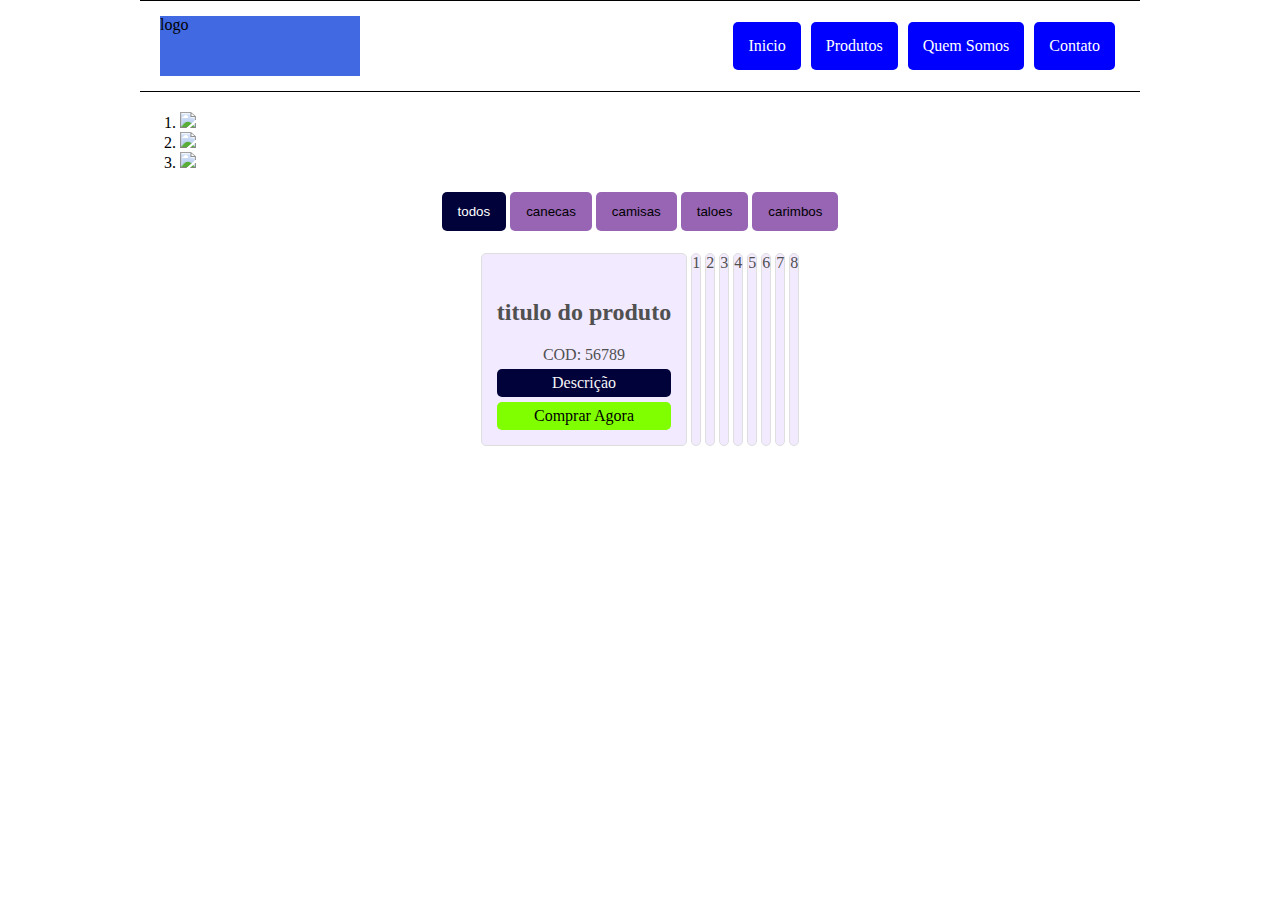
==== index.html @ 55250d7a "novo" ====
<!DOCTYPE html>
<html lang="pt-br">
<head>
  <meta charset="UTF-8">
  <meta http-equiv="X-UA-Compatible" content="IE=edge">
  <meta name="viewport" content="width=device-width, initial-scale=1.0">
  <title>Copygraf - inicio</title>
  <link rel="stylesheet" href="style.css">
  <link rel="stylesheet" href="../copygraf/images/imageslidermaker/ism/css/my-slider.css"/>
  <script src="../copygraf/images/imageslidermaker/ism/js/ism-2.2.min.js"></script>
</head>
<body>
  <header>
    <div class="container">
      <div class="areageraltopo">
        <div class="arealogo">
        logo
        </div>
      <div class="menugeral">
        <ul class="menuitems">
          <a href=""><li>inicio</li></a>
          <a href=""><li>produtos</li></a>
          <a href=""><li>quem somos</li></a>
          <a href=""><li>contato</li></a>
        </ul>
      </div>
      </div>
    </div>
  </header> 
  <section class="slidersection container">
    <div class="ism-slider" data-play_type="loop" data-interval="4000" id="slidercopygraf">
      <ol>
      <li>
        <img src="../copygraf/images/slideg1.png">                
      </li>
      <li>
        <img src="../copygraf/images/slideg2.png">
      </li>
      <li>
        <img src="../copygraf/images/imagemslide.png">                
      </li>
      </ol>
    </div>
  </section>
    <!---------------------------------------- section products------------------------------------------------------->
  <section class="productsgeral">
      <aside class="container">
            <!----------------------------- Control buttons ----------------------------->
        <div id="myBtnContainer">
            <button class="btn active" onclick="filterSelection('all')">todos</button>
            <button class="btn" onclick="filterSelection('canecas')"> canecas</button>
            <button class="btn" onclick="filterSelection('camisas')">camisas</button>
            <button class="btn" onclick="filterSelection('taloes')">taloes</button>
            <button class="btn" onclick="filterSelection('carimbos')">carimbos</button>
        </div>

      <!-- Adicione a classe "show" (display:block) aos elementos filtrados e remova a classe "show" dos elementos que não estão selecionados -->
      <div class="containerproducts">
      <div class="filterDiv camisas"><!-----------------------separação de cards de produtos 1------------------------->
        <div class="areaproducts">
          <div class="imagembox">
              <img src="../copygraf/images/camisetaportfolio.png" alt="" srcset="">
          </div>
          <div class="areadesccard">   
            <h2 class="titleproduct">
              titulo do produto
            </h2>
            <span class="codeproduct">
              COD: 56789
            </span> 
            <div id="open-btn" class="buttonproduct descriction"> <!--botão da descrição do produto anexado ao modal-->
              Descrição
            </div>
            <div id="box">
              <p>Aqui está o texto que aparecerá na caixa de novo de novo Aqui está o texto que aparecerá na caixa de novo de novo</p>
              <p class="closemodal">&times</p>
            </div>

            

            <a href="https://wa.link/knune9" class="buttonproduct buy">Comprar Agora</a><!--botão de compra -->
            
          </div>
          
        </div> <!--fim da area de produtos-->
               
      </div> <!--------------------------fim do card --------------------------------->

      <div class="filterDiv camisas">1</div>
      <div class="filterDiv canecas">2</div>
      <div class="filterDiv carimbos">3</div>
      <div class="filterDiv canecas camisas">4</div>
      <div class="filterDiv carimbos">5</div>
      <div class="filterDiv canecas">6</div>
      <div class="filterDiv taloes">7</div>
      <div class="filterDiv taloes">8</div>
      </div>
    </aside>
  </section>
    <footer>

    </footer>   
     <script src="js.js"></script>   
</body>
</html>
---- style.css ----
body {
    padding: 0;
    margin: 0;
    box-sizing: border-box;
}

/*-------------------       topo  --------------------      */

.container {
    margin: auto;
    max-width: 1000px;
}
.areageraltopo {
    height: 80px;
    padding: 5px 20px;
    display: flex;
    justify-content: space-between;
    align-items: center;
    border-bottom: 1px black solid;
    border-top: 1px black solid;
}
.arealogo {
    background-color: royalblue;
    width: 200px;
    height: 60px;
}
.menuitems {
    display: flex;
    list-style: none;
}
.menuitems li {
    padding: 15px;
    background-color: blue;
    margin: 5px;
    border-radius: 5px;
    color: white;
}
.menuitems a {
    text-decoration: none;
    text-transform: capitalize;
}
/* -------------------------------   section slider -------------*******************/

.slidersection {
    margin-top: 20px;
    margin-bottom: 20px;
}

/* --------------------------- produtos categorias ----------------------------- */
.imagembox {
  display: flex;
  justify-content: center;
  padding: 5px;
  max-height: 200px;
}
.containerproducts {
    display: flex;
    justify-content: center;
    margin-bottom: 50px;
    margin-top: 20px;
    flex-wrap: wrap;
  }
  
  .filterDiv {
    background-color: #f2eaff;
    border-radius: 5px;
    color: #505050;
    max-width: 240px;
    max-height: 400px;
    text-align: center;
    margin: 2px;
    flex-wrap: wrap;
    display: none;
    border: solid 1px rgb(223, 222, 222); /* Hidden by default */
    transition: transform .2s; /* Animation */
  }
  .filterDiv:hover {    
    transform: scale(1.05); /* (150% zoom - Note: if the zoom is too large, it will go outside of the viewport) */
  }
  
  /* The "show" class is added to the filtered elements */
  .show {
    display: block;
  }
  aside.container {
    display: flex;
    flex-direction: column;
    justify-content: center;
    align-items: center;
  }
  
  /* Style the buttons */
  .btn {
    border: none;
    outline: none;
    padding: 12px 16px;
    background-color: #9765b4;
    cursor: pointer;
    border-radius: 5px;
  }
  
  /* Add a light grey background on mouse-over */
  .btn:hover {
    background-color: #6fa4f5;
  }
  
  /* Add a dark background to the active button */
  .btn.active {
    background-color: #01023a;
    color: white;
    bottom: 0;
  }
  /* --------------------------- produtos cards ----------------------------------------- */

  .areadesccard {
    padding: 5px;
    display: flex;
    flex-direction: column;


  }
  .areaproducts {
    padding: 10px;
  }
  .buttonproduct {    
    padding: 5px;
    border-radius: 5px;
    max-width: 100%; 
    cursor: pointer;   
  }
  .descriction {
    background-color: #01023a;
    color: whitesmoke;
    margin-bottom: 5px;
    margin-top: 5px;
  }
  .descriction:hover {
    background-color: #6fa4f5;
  }
  .buy {
    background-color: chartreuse;
    text-decoration: none;
    color: black;
  }
  .buy:hover {
    background-color: yellow;
  }
/* ----------------------- modal -----------------------*/
#box {
  display: none;
  position: fixed;
  top: 50%;
  left: 50%;
  width: 300px;
  padding: 10px;
  background-color: #9765b4;
  color: whitesmoke;
  box-shadow: 7px 5px 10px 0px rgba(0, 0, 0, 0.3);
  z-index: 1;
}
.closemodal {
  position: absolute;
  right: 0;
  top: -36px;
  font-size: 30px;
}


/* ----------------------- fim do modal -----------------------*/
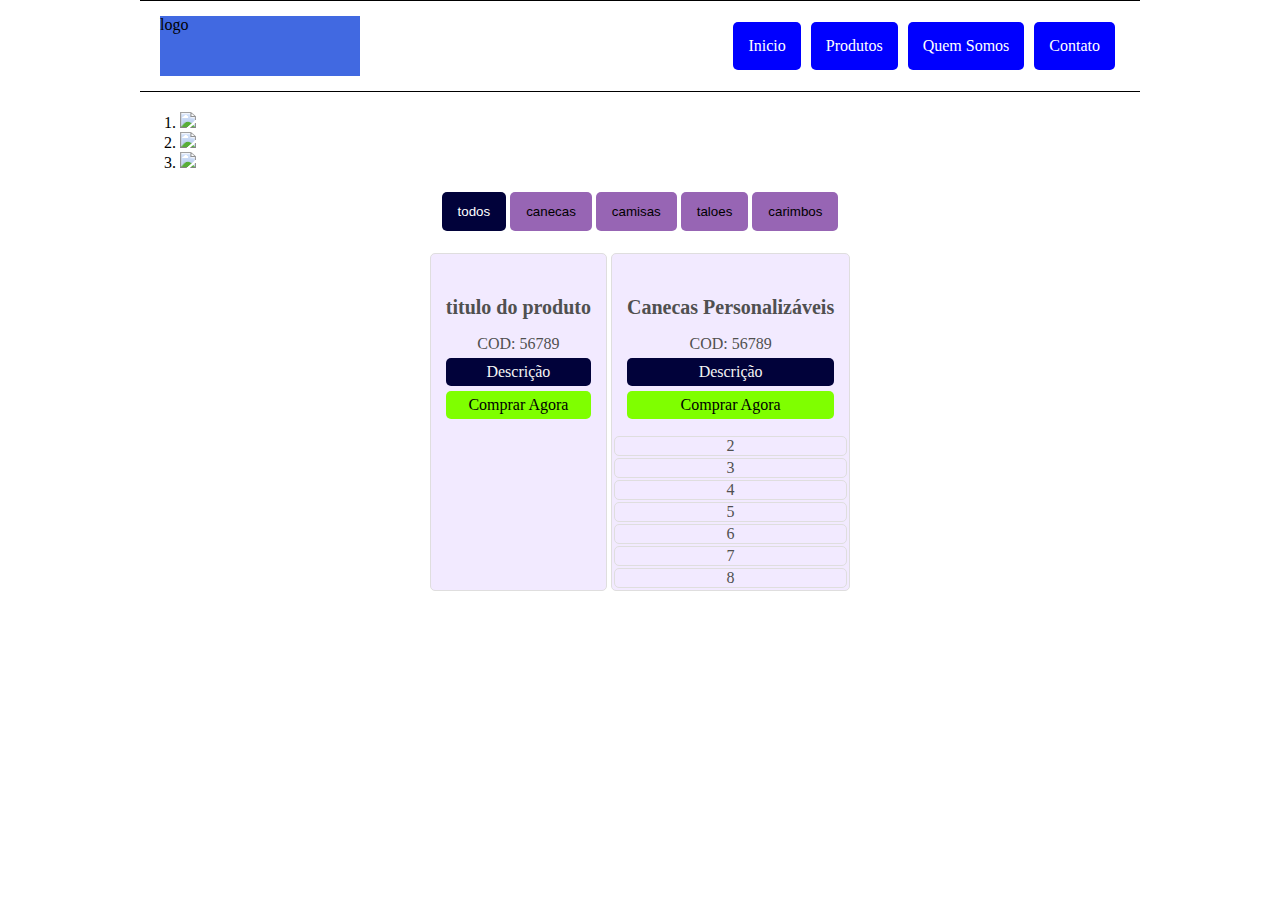
==== commit d1a4476f: "novo" ====
--- a/index.html
+++ b/index.html
@@ -57,7 +57,7 @@
       <!-- Adicione a classe "show" (display:block) aos elementos filtrados e remova a classe "show" dos elementos que não estão selecionados -->
       <div class="containerproducts">
       <div class="filterDiv camisas"><!-----------------------separação de cards de produtos 1------------------------->
-        <div class="areaproducts">
+        <div class="areaproduct">
           <div class="imagembox">
               <img src="../copygraf/images/camisetaportfolio.png" alt="" srcset="">
           </div>
@@ -67,26 +67,66 @@
             </h2>
             <span class="codeproduct">
               COD: 56789
-            </span> 
-            <div id="open-btn" class="buttonproduct descriction"> <!--botão da descrição do produto anexado ao modal-->
+            </span>
+            <div id="myBtn0" class="buttonproduct descriction"> <!--botão da descrição do produto anexado ao modal-->
               Descrição
             </div>
-            <div id="box">
-              <p>Aqui está o texto que aparecerá na caixa de novo de novo Aqui está o texto que aparecerá na caixa de novo de novo</p>
-              <p class="closemodal">&times</p>
-            </div>
-
-            
-
-            <a href="https://wa.link/knune9" class="buttonproduct buy">Comprar Agora</a><!--botão de compra -->
-            
-          </div>
-          
-        </div> <!--fim da area de produtos-->
-               
+            <a href="https://wa.link/knune9" class="buttonproduct buy">Comprar Agora</a><!--botão de compra -->            
+          </div>          
+        </div>
+        <div id="myModal0" class="modal"><!----------------Inicio do modal -------------------------->
+          <div class="modal-content">
+             <div class="modal-header">
+                <span class="closemodal">&times;</span>
+                <h2>Camisas personalizadas</h2>
+             </div>
+             <div class="modal-body">
+                <p>Traduzindo diretamente do inglês, o termo landing page seria “página de aterrissagem”. Elas também são conhecidas como “página de conversão”, pois uma landing page é toda construída objetivando otimizar o número de conversões. Ou seja, a landing page tem um papel estratégico para o negócio, pois ela é criada de maneira mais objetiva, com um menor número de elementos (sejam eles textuais ou gráficos) para direcionar o usuário ao grande objetivo: a conversão.
+                Principais benefícios do uso da landing page
+                Se o foco é a geração de leads, estudos revelam que uma landing page tem uma taxa de conversão muito superior em relação a outras páginas como, por exemplo, a página inicial de um site. Enquanto uma página mais genérica tem, em média, 3% de conversão, uma landing page atinge 15% de taxa de conversão.
+                </p>
+             </div>
+             <div class="modal-footer">
+              <a href="https://wa.link/knune9" class="buttonproduct buy">Comprar Agora</a><!--botão de compra -->
+             </div>               
+          </div>            
+       </div>              
       </div> <!--------------------------fim do card --------------------------------->
 
-      <div class="filterDiv camisas">1</div>
+      <div class="filterDiv camisas"><!-----------------------separação de cards de produtos 2------------------------->
+        <div class="areaproduct">
+          <div class="imagembox">
+              <img src="../copygraf/images/caneca1.png" alt="" srcset="">
+          </div>
+          <div class="areadesccard">   
+            <h2 class="titleproduct">
+              Canecas Personalizáveis
+            </h2>
+            <span class="codeproduct">
+              COD: 56789
+            </span>
+            <div id="myBtn1" class="buttonproduct descriction"> <!--botão da descrição do produto anexado ao modal-->
+              Descrição
+            </div>
+            <a href="https://wa.link/knune9" class="buttonproduct buy">Comprar Agora</a><!--botão de compra -->            
+          </div>
+          <div id="myModal1" class="modal"><!----------------Inicio do modal -------------------------->
+            <div class="modal-content">
+               <div class="modal-header">
+                  <span class="closemodal">&times;</span>
+                  <h2>Canecas personalizadas</h2>
+               </div>
+               <div class="modal-body">
+                  <p>Traduzindo diretamente do inglês, o termo landing page seria “página de aterrissagem”. Elas também são conhecidas como “página de conversão”, pois uma landing page é toda construída objetivando otimizar o número de conversões. Ou seja, a landing page tem um papel estratégico para o negócio, pois ela é criada de maneira mais objetiva, com um menor número de elementos (sejam eles textuais ou gráficos) para direcionar o usuário ao grande objetivo: a conversão.                  
+                  </p>
+               </div>
+               <div class="modal-footer">
+                <a href="https://wa.link/knune9" class="buttonproduct buy">Comprar Agora</a><!--botão de compra -->
+               </div>               
+            </div>            
+         </div>       
+          
+        </div> <!-------------------fim da area de produto------------------>
       <div class="filterDiv canecas">2</div>
       <div class="filterDiv carimbos">3</div>
       <div class="filterDiv canecas camisas">4</div>
--- a/style.css
+++ b/style.css
@@ -72,10 +72,6 @@
     flex-wrap: wrap;
     display: none;
     border: solid 1px rgb(223, 222, 222); /* Hidden by default */
-    transition: transform .2s; /* Animation */
-  }
-  .filterDiv:hover {    
-    transform: scale(1.05); /* (150% zoom - Note: if the zoom is too large, it will go outside of the viewport) */
   }
   
   /* The "show" class is added to the filtered elements */
@@ -119,7 +115,10 @@
 
 
   }
-  .areaproducts {
+  .titleproduct {
+    font-size: 20px;
+  }
+  .areaproduct {
     padding: 10px;
   }
   .buttonproduct {    
@@ -144,26 +143,75 @@
   }
   .buy:hover {
     background-color: yellow;
+    transform: scale(1.05); /* (150% zoom - Note: if the zoom is too large, it will go outside of the viewport) */
+    text-transform: uppercase;
+    transition: transform .10s; /* Animation */
   }
 /* ----------------------- modal -----------------------*/
-#box {
-  display: none;
-  position: fixed;
-  top: 50%;
-  left: 50%;
-  width: 300px;
-  padding: 10px;
-  background-color: #9765b4;
-  color: whitesmoke;
-  box-shadow: 7px 5px 10px 0px rgba(0, 0, 0, 0.3);
-  z-index: 1;
-}
+/* The Modal (background) */
+.modal {
+  display: none; /* Hidden by default */
+  position: fixed; /* Stay in place */
+  z-index: 99; /* Sit on top */
+  left: 0;
+  top: 0;
+  width: 100%; /* Full width */
+  height: 100%; /* Full height */
+  overflow: auto; /* Enable scroll if needed */
+  background-color: rgb(0,0,0); /* Fallback color */
+  background-color: rgba(0,0,0,0.4); /* Black w/ opacity */
+}
+
+
+/* The Close Button */
 .closemodal {
-  position: absolute;
-  right: 0;
-  top: -36px;
-  font-size: 30px;
-}
-
-
+  color: rgb(212, 211, 211);
+  float: right;
+  font-size: 28px;
+  font-weight: bold;
+}
+
+.closemodal:hover,
+.closemodal:focus {
+  color: black;
+  text-decoration: none;
+  cursor: pointer;
+}
+/* Modal Header */
+.modal-header {
+  padding: 2px 16px;
+  background-color: #03173f;
+  color: white;
+}
+
+/* Modal Body */
+.modal-body {
+  padding: 2px 16px;
+}
+
+/* Modal Footer */
+.modal-footer {
+  padding: 10px 16px;
+  background-color: #03173f;
+  color: white;
+}
+
+/* Modal Content */
+.modal-content {
+  position: relative;
+  background-color: #fefefe;
+  margin: auto;
+  padding: 0;
+  border: 1px solid #888;
+  width: 80%;
+  box-shadow: 0 4px 8px 0 rgba(0,0,0,0.2),0 6px 20px 0 rgba(0,0,0,0.19);
+  animation-name: animatetop;
+  animation-duration: 0.4s
+}
+
+/* Add Animation */
+@keyframes animatetop {
+  from {top: -300px; opacity: 0}
+  to {top: 0; opacity: 1}
+}
 /* ----------------------- fim do modal -----------------------*/
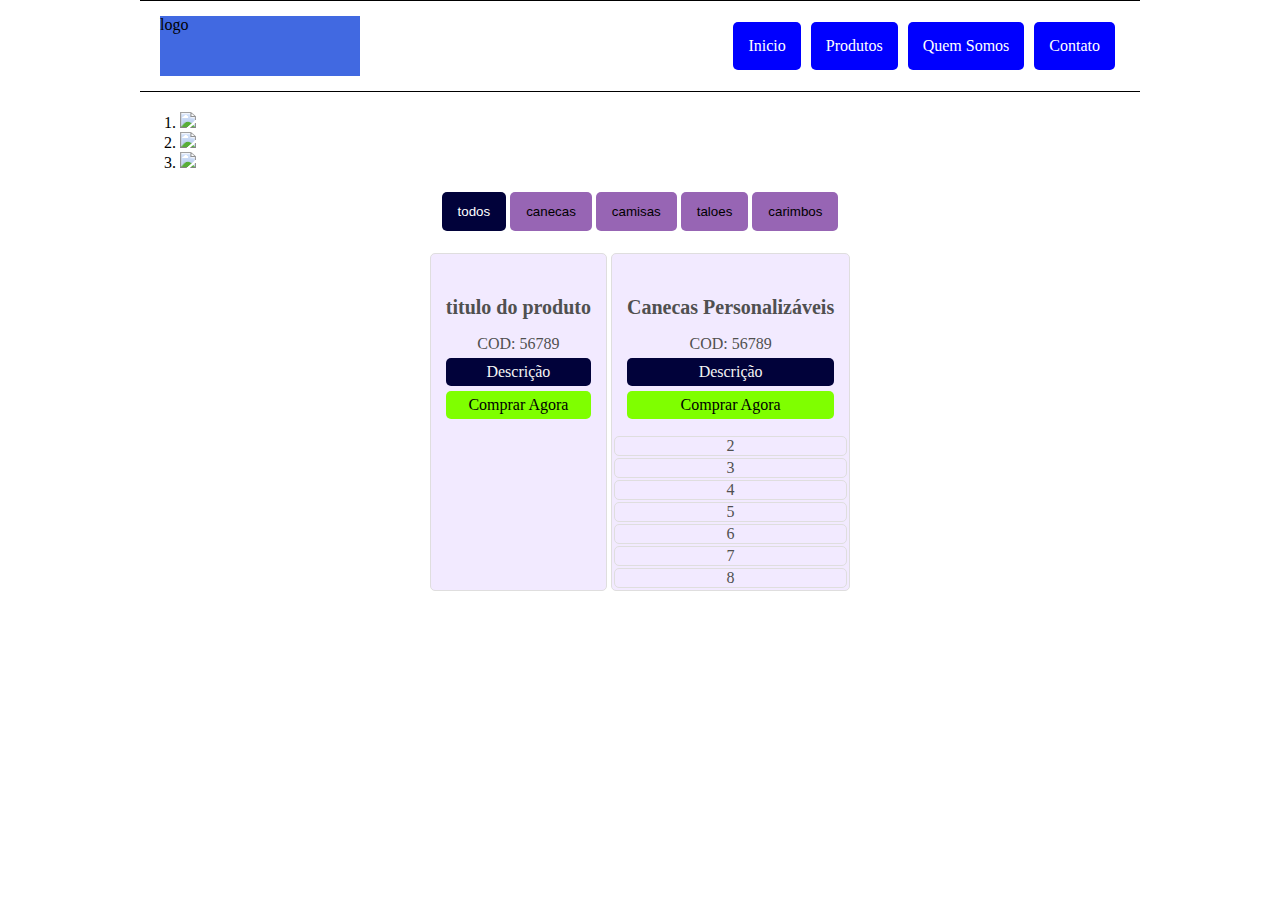
==== commit d37552a0: "novo" ====
--- a/index.html
+++ b/index.html
@@ -7,6 +7,7 @@
   <title>Copygraf - inicio</title>
   <link rel="stylesheet" href="style.css">
   <link rel="stylesheet" href="../copygraf/images/imageslidermaker/ism/css/my-slider.css"/>
+  <link rel="stylesheet" href="stylemedia.css">
   <script src="../copygraf/images/imageslidermaker/ism/js/ism-2.2.min.js"></script>
 </head>
 <body>
@@ -16,8 +17,13 @@
         <div class="arealogo">
         logo
         </div>
-      <div class="menugeral">
+      <div id="menugeral" class="menugeral">        
         <ul class="menuitems">
+          <div class="buttonmenuarea" onclick="abrirmenu()">
+          <div class="menubutton"></div>
+          <div class="menubutton"></div>
+          <div class="menubutton"></div>
+        </div>
           <a href=""><li>inicio</li></a>
           <a href=""><li>produtos</li></a>
           <a href=""><li>quem somos</li></a>
@@ -56,25 +62,7 @@
 
       <!-- Adicione a classe "show" (display:block) aos elementos filtrados e remova a classe "show" dos elementos que não estão selecionados -->
       <div class="containerproducts">
-      <div class="filterDiv camisas"><!-----------------------separação de cards de produtos 1------------------------->
-        <div class="areaproduct">
-          <div class="imagembox">
-              <img src="../copygraf/images/camisetaportfolio.png" alt="" srcset="">
-          </div>
-          <div class="areadesccard">   
-            <h2 class="titleproduct">
-              titulo do produto
-            </h2>
-            <span class="codeproduct">
-              COD: 56789
-            </span>
-            <div id="myBtn0" class="buttonproduct descriction"> <!--botão da descrição do produto anexado ao modal-->
-              Descrição
-            </div>
-            <a href="https://wa.link/knune9" class="buttonproduct buy">Comprar Agora</a><!--botão de compra -->            
-          </div>          
-        </div>
-        <div id="myModal0" class="modal"><!----------------Inicio do modal -------------------------->
+        <div id="myModal0" class="modal"><!----------------Inicio do modal 0-------------------------->
           <div class="modal-content">
              <div class="modal-header">
                 <span class="closemodal">&times;</span>
@@ -90,7 +78,25 @@
               <a href="https://wa.link/knune9" class="buttonproduct buy">Comprar Agora</a><!--botão de compra -->
              </div>               
           </div>            
-       </div>              
+       </div>
+      <div class="filterDiv camisas"><!-----------------------separação de cards de produtos 1------------------------->
+        <div class="areaproduct">
+          <div class="imagembox">
+              <img src="../copygraf/images/camisetaportfolio.png" alt="" srcset="">
+          </div>          
+          <div class="areadesccard">   
+            <h2 class="titleproduct">
+              titulo do produto
+            </h2>
+            <span class="codeproduct">
+              COD: 56789
+            </span>
+            <div id="myBtn0" class="buttonproduct descriction"> <!--botão da descrição do produto anexado ao modal-->
+              Descrição
+            </div>            
+            <a href="https://wa.link/knune9" class="buttonproduct buy">Comprar Agora</a><!--botão de compra -->            
+          </div>          
+        </div>             
       </div> <!--------------------------fim do card --------------------------------->
 
       <div class="filterDiv camisas"><!-----------------------separação de cards de produtos 2------------------------->
@@ -135,7 +141,7 @@
       <div class="filterDiv taloes">7</div>
       <div class="filterDiv taloes">8</div>
       </div>
-    </aside>
+    </aside> 
   </section>
     <footer>
 
--- a/style.css
+++ b/style.css
@@ -24,9 +24,12 @@
     width: 200px;
     height: 60px;
 }
+.menuopen {
+    display: flex;
+    list-style: none;
+}
 .menuitems {
-    display: flex;
-    list-style: none;
+  display: flex;
 }
 .menuitems li {
     padding: 15px;
@@ -34,11 +37,17 @@
     margin: 5px;
     border-radius: 5px;
     color: white;
+    transition: all 1s ease;
+    list-style: none;
+}
+.menuitems li:hover {
+  background-color: green;
 }
 .menuitems a {
     text-decoration: none;
     text-transform: capitalize;
 }
+
 /* -------------------------------   section slider -------------*******************/
 
 .slidersection {
--- a/stylemedia.css
+++ b/stylemedia.css
@@ -0,0 +1,52 @@
+@media (max-width: 770px) {
+  .menugeral {
+    display: flex;
+    width: 0px;
+    height: 100%;
+    background-color: gray;
+    position: absolute;
+    top: 0;
+    right: 0  ;
+    z-index: 99;
+    justify-content: flex-end;
+    transition: all ease 1s;
+  }
+  .menuopen {
+    width: 150px;
+  }
+  .menuitems {
+    flex-direction: column;
+    position: inherit;
+    width: 100%;
+    height: 100%;
+    overflow: hidden;
+  }
+  .menuitems li {    
+    border-radius: 0px;
+    position: inherit;
+    margin-bottom: 10px;
+  }  
+  .buttonmenuarea {
+    display: flex;
+    flex-direction: column;
+    justify-content: center;
+    align-items: center;
+    width: 50px;
+    height: 50px;
+    position: relative;
+    left: -50px;
+    top: 5px;
+    z-index: 100;
+  }
+  .menubutton {
+    width: 40px;
+    height: 5px;
+    background-color: blue;
+    margin-bottom: 5px;
+    border-radius: 2px;
+  }
+  #slidercopygraf {
+      width: 100vw;
+  }
+}
+
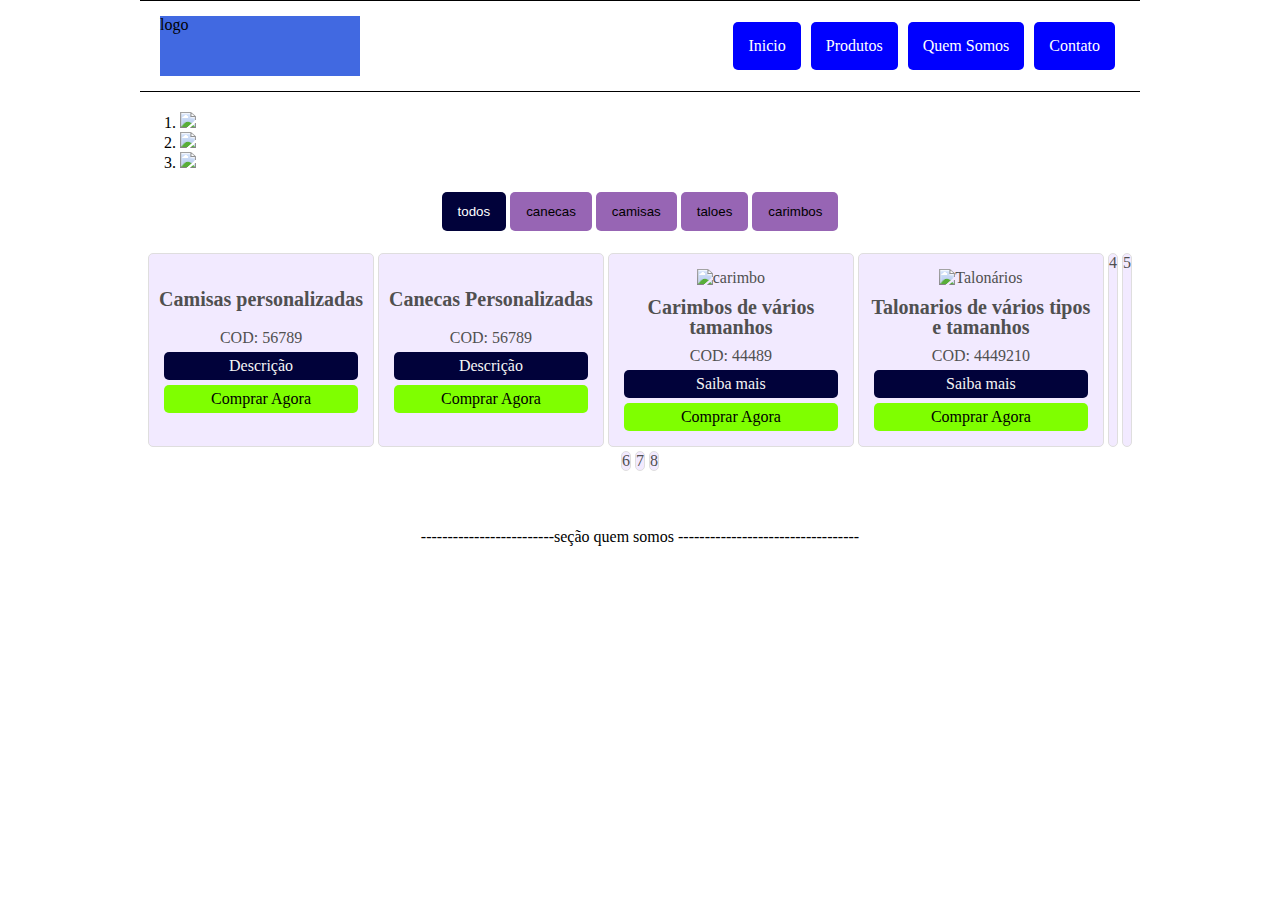
==== commit 406557f7: "nova atualização" ====
--- a/index.html
+++ b/index.html
@@ -50,7 +50,7 @@
   </section>
     <!---------------------------------------- section products------------------------------------------------------->
   <section class="productsgeral">
-      <aside class="container">
+    <aside class="container">
             <!----------------------------- Control buttons ----------------------------->
         <div id="myBtnContainer">
             <button class="btn active" onclick="filterSelection('all')">todos</button>
@@ -64,10 +64,10 @@
       <div class="containerproducts">
         <div id="myModal0" class="modal"><!----------------Inicio do modal 0-------------------------->
           <div class="modal-content">
-             <div class="modal-header">
-                <span class="closemodal">&times;</span>
-                <h2>Camisas personalizadas</h2>
-             </div>
+            <div class="modal-header">
+              <span class="closemodal">&times;</span>
+              <h2>Camisas personalizadas</h2>
+            </div>
              <div class="modal-body">
                 <p>Traduzindo diretamente do inglês, o termo landing page seria “página de aterrissagem”. Elas também são conhecidas como “página de conversão”, pois uma landing page é toda construída objetivando otimizar o número de conversões. Ou seja, a landing page tem um papel estratégico para o negócio, pois ela é criada de maneira mais objetiva, com um menor número de elementos (sejam eles textuais ou gráficos) para direcionar o usuário ao grande objetivo: a conversão.
                 Principais benefícios do uso da landing page
@@ -76,72 +76,162 @@
              </div>
              <div class="modal-footer">
               <a href="https://wa.link/knune9" class="buttonproduct buy">Comprar Agora</a><!--botão de compra -->
-             </div>               
+            </div>                
           </div>            
-       </div>
-      <div class="filterDiv camisas"><!-----------------------separação de cards de produtos 1------------------------->
-        <div class="areaproduct">
-          <div class="imagembox">
-              <img src="../copygraf/images/camisetaportfolio.png" alt="" srcset="">
-          </div>          
-          <div class="areadesccard">   
-            <h2 class="titleproduct">
-              titulo do produto
-            </h2>
-            <span class="codeproduct">
-              COD: 56789
-            </span>
-            <div id="myBtn0" class="buttonproduct descriction"> <!--botão da descrição do produto anexado ao modal-->
-              Descrição
-            </div>            
-            <a href="https://wa.link/knune9" class="buttonproduct buy">Comprar Agora</a><!--botão de compra -->            
-          </div>          
-        </div>             
-      </div> <!--------------------------fim do card --------------------------------->
+        </div>
+        <div class="filterDiv camisas"><!--------------------separação de cards de produtos 0------------------------->
+          <div class="areaproduct">
+            <div class="imagembox">
+                <img src="../copygraf/images/camisetaportfolio.png" alt="" srcset="">
+            </div>
+              <div class="areatitleproduct">
+                <h2>
+                Camisas personalizadas
+                </h2>
+              </div>     
+              <div class="areadesccard">  
+              <span class="codeproduct">
+                COD: 56789
+              </span>
+              <div id="myBtn0" class="buttonproduct descriction"> <!--botão da descrição do produto anexado ao modal-->
+                Descrição
+              </div>            
+              <a href="https://wa.link/knune9" class="buttonproduct buy">Comprar Agora</a><!--botão de compra -->            
+            </div>          
+          </div>             
+        </div> <!--------------------------fim do card --------------------------------->
 
-      <div class="filterDiv camisas"><!-----------------------separação de cards de produtos 2------------------------->
-        <div class="areaproduct">
-          <div class="imagembox">
-              <img src="../copygraf/images/caneca1.png" alt="" srcset="">
+        <div class="filterDiv camisas"><!-----------------separação de cards de produtos 1------------------------->
+          <div class="areaproduct">
+            <div class="imagembox">
+                <img src="../copygraf/images/caneca1.png" alt="" srcset="">
+            </div>
+            <div class="areatitleproduct">
+              <h2>
+              Canecas Personalizadas
+              </h2>
+            </div>     
+            <div class="areadesccard">
+              <span class="codeproduct">
+                COD: 56789
+              </span>
+              <div id="myBtn1" class="buttonproduct descriction"> <!--botão da descrição do produto anexado ao modal-->
+                Descrição
+              </div>
+              <a href="https://wa.link/knune9" class="buttonproduct buy">Comprar Agora</a><!--botão de compra -->            
+            </div>
+            <div id="myModal1" class="modal"><!----------------Inicio do modal -------------------------->
+              <div class="modal-content">
+                <div class="modal-header">
+                    <span class="closemodal">&times;</span>
+                    <h2>Canecas personalizadas</h2>
+                </div>
+                <div class="modal-body">
+                    <p>Traduzindo diretamente do inglês, o termo landing page seria “página de aterrissagem”. Elas também são conhecidas como “página de conversão”, pois uma landing page é toda construída objetivando otimizar o número de conversões. Ou seja, a landing page tem um papel estratégico para o negócio, pois ela é criada de maneira mais objetiva, com um menor número de elementos (sejam eles textuais ou gráficos) para direcionar o usuário ao grande objetivo: a conversão.                  
+                    </p>
+                </div>
+                <div class="modal-footer">
+                  <a href="https://wa.link/knune9" class="buttonproduct buy">Comprar Agora</a><!--botão de compra -->
+                </div>               
+              </div>            
+            </div>
           </div>
-          <div class="areadesccard">   
-            <h2 class="titleproduct">
-              Canecas Personalizáveis
-            </h2>
-            <span class="codeproduct">
-              COD: 56789
-            </span>
-            <div id="myBtn1" class="buttonproduct descriction"> <!--botão da descrição do produto anexado ao modal-->
-              Descrição
-            </div>
-            <a href="https://wa.link/knune9" class="buttonproduct buy">Comprar Agora</a><!--botão de compra -->            
+        </div>
+        <div class="filterDiv canecas"><!-----------------separação de cards de produtos 2------------------------->
+          <div class="areaproduct">
+            <div class="imagembox">
+                <img src="../copygraf/images/carimbo.png" alt="carimbo" srcset="">
+            </div>
+            <div class="areatitleproduct">
+              <h2>
+              Carimbos de vários tamanhos
+              </h2>
+            </div>     
+            <div class="areadesccard">
+              <span class="codeproduct">
+                COD: 44489
+              </span>
+              <div id="myBtn2" class="buttonproduct descriction"> <!--botão da descrição do produto anexado ao modal-->
+                Saiba mais
+              </div>
+              <a href="https://wa.link/knune9" class="buttonproduct buy">Comprar Agora</a><!--botão de compra -->            
+            </div>
+            <div id="myModal2" class="modal"><!----------------Inicio do modal -------------------------->
+              <div class="modal-content">
+                <div class="modal-header">
+                    <span class="closemodal">&times;</span>
+                    <h2>Carimbo automático</h2>
+                </div>
+                <div class="modal-body">
+                    <p>carimbos caixinha automatica muito bons top das galaxyas                  
+                    </p>
+                </div>
+                <div class="modal-footer">
+                  <a href="https://wa.link/knune9" class="buttonproduct buy">Comprar Agora</a><!--botão de compra -->
+                </div>               
+              </div>            
+            </div>
           </div>
-          <div id="myModal1" class="modal"><!----------------Inicio do modal -------------------------->
-            <div class="modal-content">
-               <div class="modal-header">
-                  <span class="closemodal">&times;</span>
-                  <h2>Canecas personalizadas</h2>
-               </div>
-               <div class="modal-body">
-                  <p>Traduzindo diretamente do inglês, o termo landing page seria “página de aterrissagem”. Elas também são conhecidas como “página de conversão”, pois uma landing page é toda construída objetivando otimizar o número de conversões. Ou seja, a landing page tem um papel estratégico para o negócio, pois ela é criada de maneira mais objetiva, com um menor número de elementos (sejam eles textuais ou gráficos) para direcionar o usuário ao grande objetivo: a conversão.                  
-                  </p>
-               </div>
-               <div class="modal-footer">
-                <a href="https://wa.link/knune9" class="buttonproduct buy">Comprar Agora</a><!--botão de compra -->
-               </div>               
-            </div>            
-         </div>       
-          
-        </div> <!-------------------fim da area de produto------------------>
-      <div class="filterDiv canecas">2</div>
-      <div class="filterDiv carimbos">3</div>
-      <div class="filterDiv canecas camisas">4</div>
-      <div class="filterDiv carimbos">5</div>
-      <div class="filterDiv canecas">6</div>
-      <div class="filterDiv taloes">7</div>
-      <div class="filterDiv taloes">8</div>
-      </div>
+        </div>
+        <div class="filterDiv carimbos"><!-----------------separação de cards de produtos 3------------------------->
+          <div class="areaproduct">
+            <div class="imagembox">
+                <img src="../copygraf/images/Talonarios.png" alt="Talonários" srcset="">
+            </div>
+            <div class="areatitleproduct">
+              <h2>
+              Talonarios de vários tipos e tamanhos
+              </h2>
+            </div>     
+            <div class="areadesccard">
+              <span class="codeproduct">
+                COD: 4449210
+              </span>
+              <div id="myBtn3" class="buttonproduct descriction"> <!--botão da descrição do produto anexado ao modal-->
+                Saiba mais
+              </div>
+              <a href="https://wa.link/knune9" class="buttonproduct buy">Comprar Agora</a><!--botão de compra -->            
+            </div>
+            <div id="myModal3" class="modal"><!----------------Inicio do modal -------------------------->
+              <div class="modal-content">
+                <div class="modal-header">
+                    <span class="closemodal">&times;</span>
+                    <h2>Talonarios de todos</h2>
+                </div>
+                <div class="modal-body">
+                    <p>talão de todo jeito                  
+                    </p>
+                </div>
+                <div class="modal-footer">
+                  <a href="https://wa.link/knune9" class="buttonproduct buy">Comprar Agora</a><!--botão de compra -->
+                </div>               
+              </div>            
+            </div>
+          </div>
+        </div>
+        <div class="filterDiv canecas camisas"><!-----------------separação de cards de produtos 4------------------------->
+          4
+        </div>
+        <div class="filterDiv carimbos"><!-----------------separação de cards de produtos 5------------------------->
+          5
+        </div>
+        <div class="filterDiv canecas"><!-----------------separação de cards de produtos 6------------------------->
+          6
+        </div>
+        <div class="filterDiv taloes"><!-----------------separação de cards de produtos 7------------------------->
+          7
+        </div>
+        <div class="filterDiv taloes"><!-----------------separação de cards de produtos 8------------------------->
+          8
+        </div>
+      </div> <!-------------------fim da area de produto------------------>
     </aside> 
+  </section>
+  <section>
+    <div class="buttonproduct">-------------------------seção quem somos ----------------------------------</div>
+  </section>
+  <section class="areageralmaps">
+    <iframe src="https://www.google.com/maps/embed?pb=!1m18!1m12!1m3!1d3964.435897113332!2d-37.097430107306536!3d-6.466333820075346!2m3!1f0!2f0!3f0!3m2!1i1024!2i768!4f13.1!3m3!1m2!1s0x7afedcb03c42905%3A0xc0c83f105f58c57a!2sCopy%20Gr%C3%A1fica!5e0!3m2!1spt-BR!2sbr!4v1682642096387!5m2!1spt-BR!2sbr" max-width="600px" style="border:0;" allowfullscreen="" loading="lazy" referrerpolicy="no-referrer-when-downgrade"></iframe>
   </section>
     <footer>
 
--- a/style.css
+++ b/style.css
@@ -2,6 +2,10 @@
     padding: 0;
     margin: 0;
     box-sizing: border-box;
+}
+h2 {
+  line-height: 20px;
+  font-size: 20px;
 }
 
 /*-------------------       topo  --------------------      */
@@ -74,7 +78,7 @@
     background-color: #f2eaff;
     border-radius: 5px;
     color: #505050;
-    max-width: 240px;
+    max-width: 244px;
     max-height: 400px;
     text-align: center;
     margin: 2px;
@@ -121,8 +125,15 @@
     padding: 5px;
     display: flex;
     flex-direction: column;
-
-
+    position: relative;
+    bottom: 0px;
+  }
+  .areatitleproduct {
+    height: 50px;
+    width: 100%;
+    display: flex;
+    align-items: center;
+    justify-content: center;
   }
   .titleproduct {
     font-size: 20px;
@@ -135,6 +146,7 @@
     border-radius: 5px;
     max-width: 100%; 
     cursor: pointer;   
+    text-align: center;
   }
   .descriction {
     background-color: #01023a;
@@ -224,3 +236,14 @@
   to {top: 0; opacity: 1}
 }
 /* ----------------------- fim do modal -----------------------*/
+
+/*----------------------------- area geral do mapa ---------------------------- */
+.areageralmaps {
+  display: flex;
+  justify-content: center;
+  margin-top: 20px;
+  width: 100%;
+}
+.areageralmaps iframe {
+  min-width: 350px;
+}
--- a/stylemedia.css
+++ b/stylemedia.css
@@ -48,5 +48,16 @@
   #slidercopygraf {
       width: 100vw;
   }
-}
+  /* ------------------------------------------------botoes filtro menu ------------------------ */
+  #myBtnContainer {
+    display: flex;
+    flex-wrap: wrap;
+    max-width: 345px;
+    justify-content: center;
 
+  }
+  .btn {
+    padding: 10px;
+    margin: 2px;
+  }
+}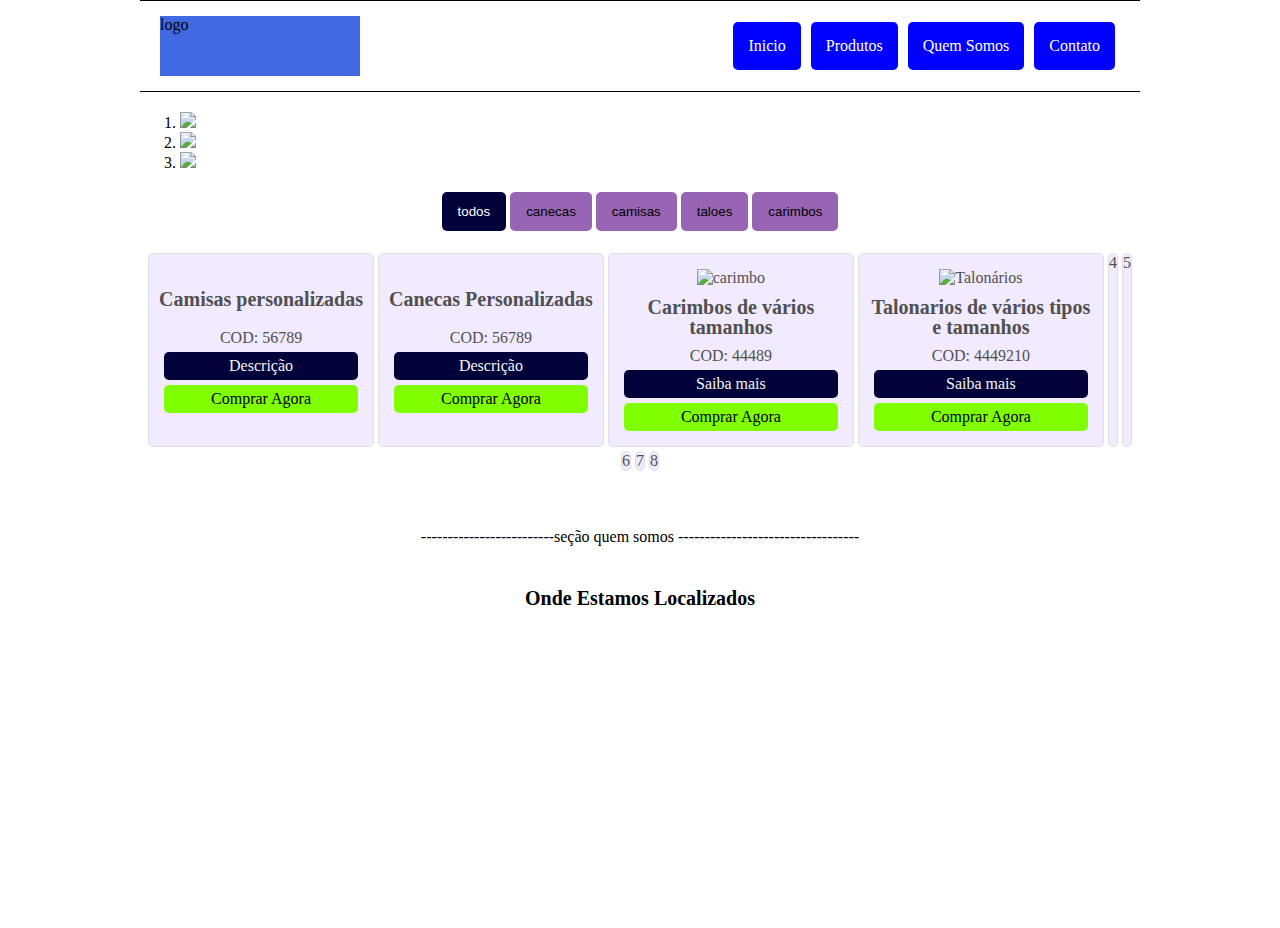
==== commit a5d08966: "nova atualização" ====
--- a/index.html
+++ b/index.html
@@ -231,7 +231,11 @@
     <div class="buttonproduct">-------------------------seção quem somos ----------------------------------</div>
   </section>
   <section class="areageralmaps">
-    <iframe src="https://www.google.com/maps/embed?pb=!1m18!1m12!1m3!1d3964.435897113332!2d-37.097430107306536!3d-6.466333820075346!2m3!1f0!2f0!3f0!3m2!1i1024!2i768!4f13.1!3m3!1m2!1s0x7afedcb03c42905%3A0xc0c83f105f58c57a!2sCopy%20Gr%C3%A1fica!5e0!3m2!1spt-BR!2sbr!4v1682642096387!5m2!1spt-BR!2sbr" max-width="600px" style="border:0;" allowfullscreen="" loading="lazy" referrerpolicy="no-referrer-when-downgrade"></iframe>
+    <div class="locate"><h2>Onde Estamos Localizados</h2></div>
+    <div class="areamap">
+      <iframe src="https://www.google.com/maps/embed?pb=!1m18!1m12!1m3!1d3964.4359391233716!2d-37.1000050259533!3d-6.466328463223594!2m3!1f0!2f0!3f0!3m2!1i1024!2i768!4f13.1!3m3!1m2!1s0x7afedcb03c42905%3A0xc0c83f105f58c57a!2sCopy%20Gr%C3%A1fica!5e0!3m2!1spt-BR!2sbr!4v1682969434936!5m2!1spt-BR!2sbr" width="900" height="300" style="border:0;" allowfullscreen="" loading="lazy" referrerpolicy="no-referrer-when-downgrade"></iframe>
+    </div>
+
   </section>
     <footer>
 
--- a/style.css
+++ b/style.css
@@ -240,10 +240,10 @@
 /*----------------------------- area geral do mapa ---------------------------- */
 .areageralmaps {
   display: flex;
-  justify-content: center;
+  flex-direction: column;
+  align-items: center;
   margin-top: 20px;
   width: 100%;
 }
 .areageralmaps iframe {
-  min-width: 350px;
-}
+  min-width: 350px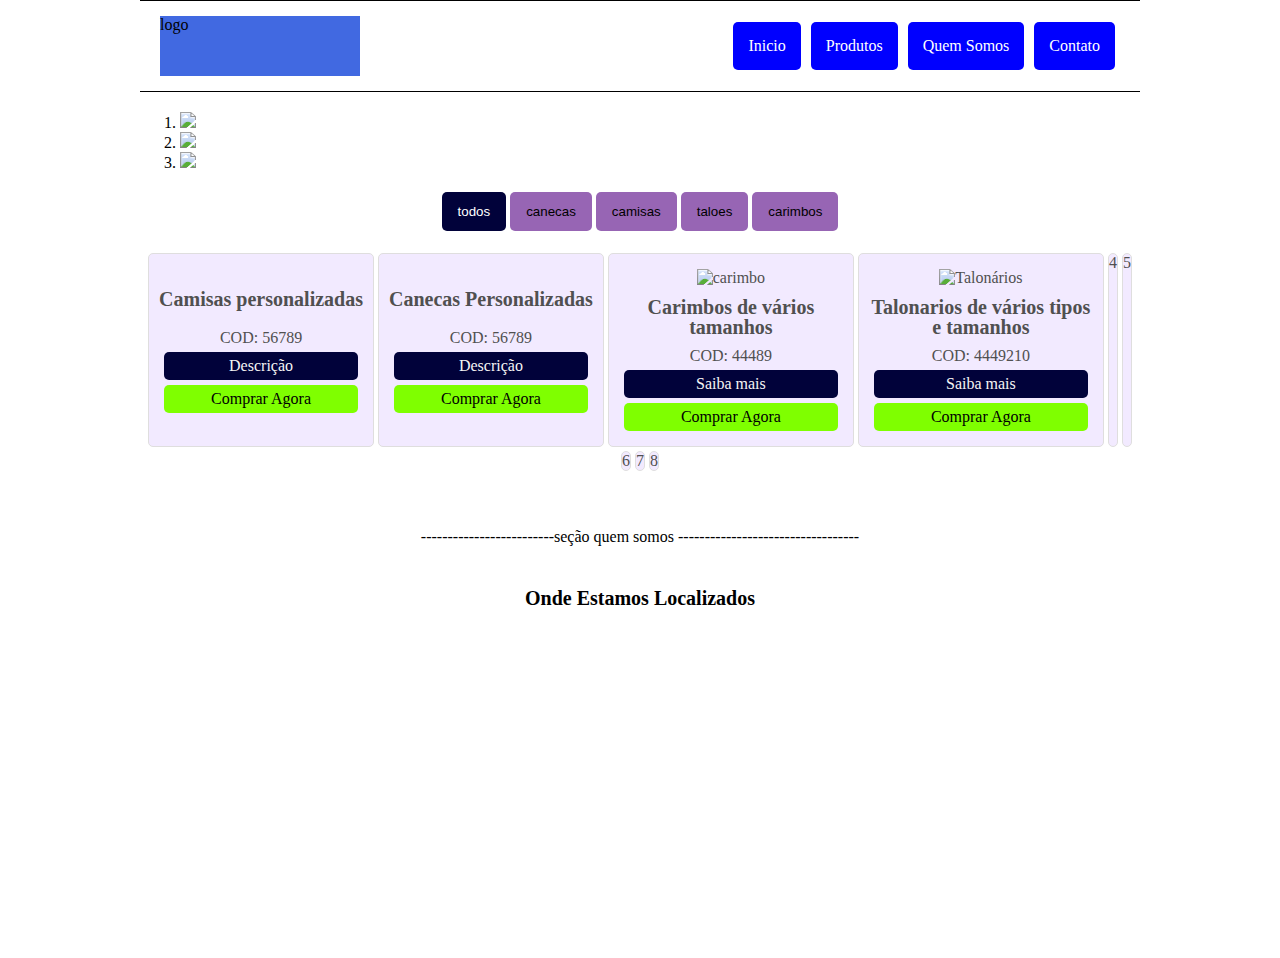
==== commit ea5eb371: "1.0" ====
--- a/index.html
+++ b/index.html
@@ -231,7 +231,7 @@
     <div class="buttonproduct">-------------------------seção quem somos ----------------------------------</div>
   </section>
   <section class="areageralmaps">
-    <div class="locate"><h2>Onde Estamos Localizados</h2></div>
+    <div class="locatetitle"><h2>Onde Estamos Localizados</h2></div>
     <div class="areamap">
       <iframe src="https://www.google.com/maps/embed?pb=!1m18!1m12!1m3!1d3964.4359391233716!2d-37.1000050259533!3d-6.466328463223594!2m3!1f0!2f0!3f0!3m2!1i1024!2i768!4f13.1!3m3!1m2!1s0x7afedcb03c42905%3A0xc0c83f105f58c57a!2sCopy%20Gr%C3%A1fica!5e0!3m2!1spt-BR!2sbr!4v1682969434936!5m2!1spt-BR!2sbr" width="900" height="300" style="border:0;" allowfullscreen="" loading="lazy" referrerpolicy="no-referrer-when-downgrade"></iframe>
     </div>
--- a/style.css
+++ b/style.css
@@ -237,6 +237,10 @@
 }
 /* ----------------------- fim do modal -----------------------*/
 
+/* ----------------------------------area da seção quem somos-----------------------------------*/
+
+
+
 /*----------------------------- area geral do mapa ---------------------------- */
 .areageralmaps {
   display: flex;
@@ -245,5 +249,10 @@
   margin-top: 20px;
   width: 100%;
 }
-.areageralmaps iframe {
-  min-width: 350px+.locatetitle {
+  margin: auto;
+}
+.areamap {
+  margin: 15px;
+  max-width: 1000px;
+}--- a/stylemedia.css
+++ b/stylemedia.css
@@ -60,4 +60,7 @@
     padding: 10px;
     margin: 2px;
   }
+  .areamap iframe {
+    max-width: 300px;
+  }
 }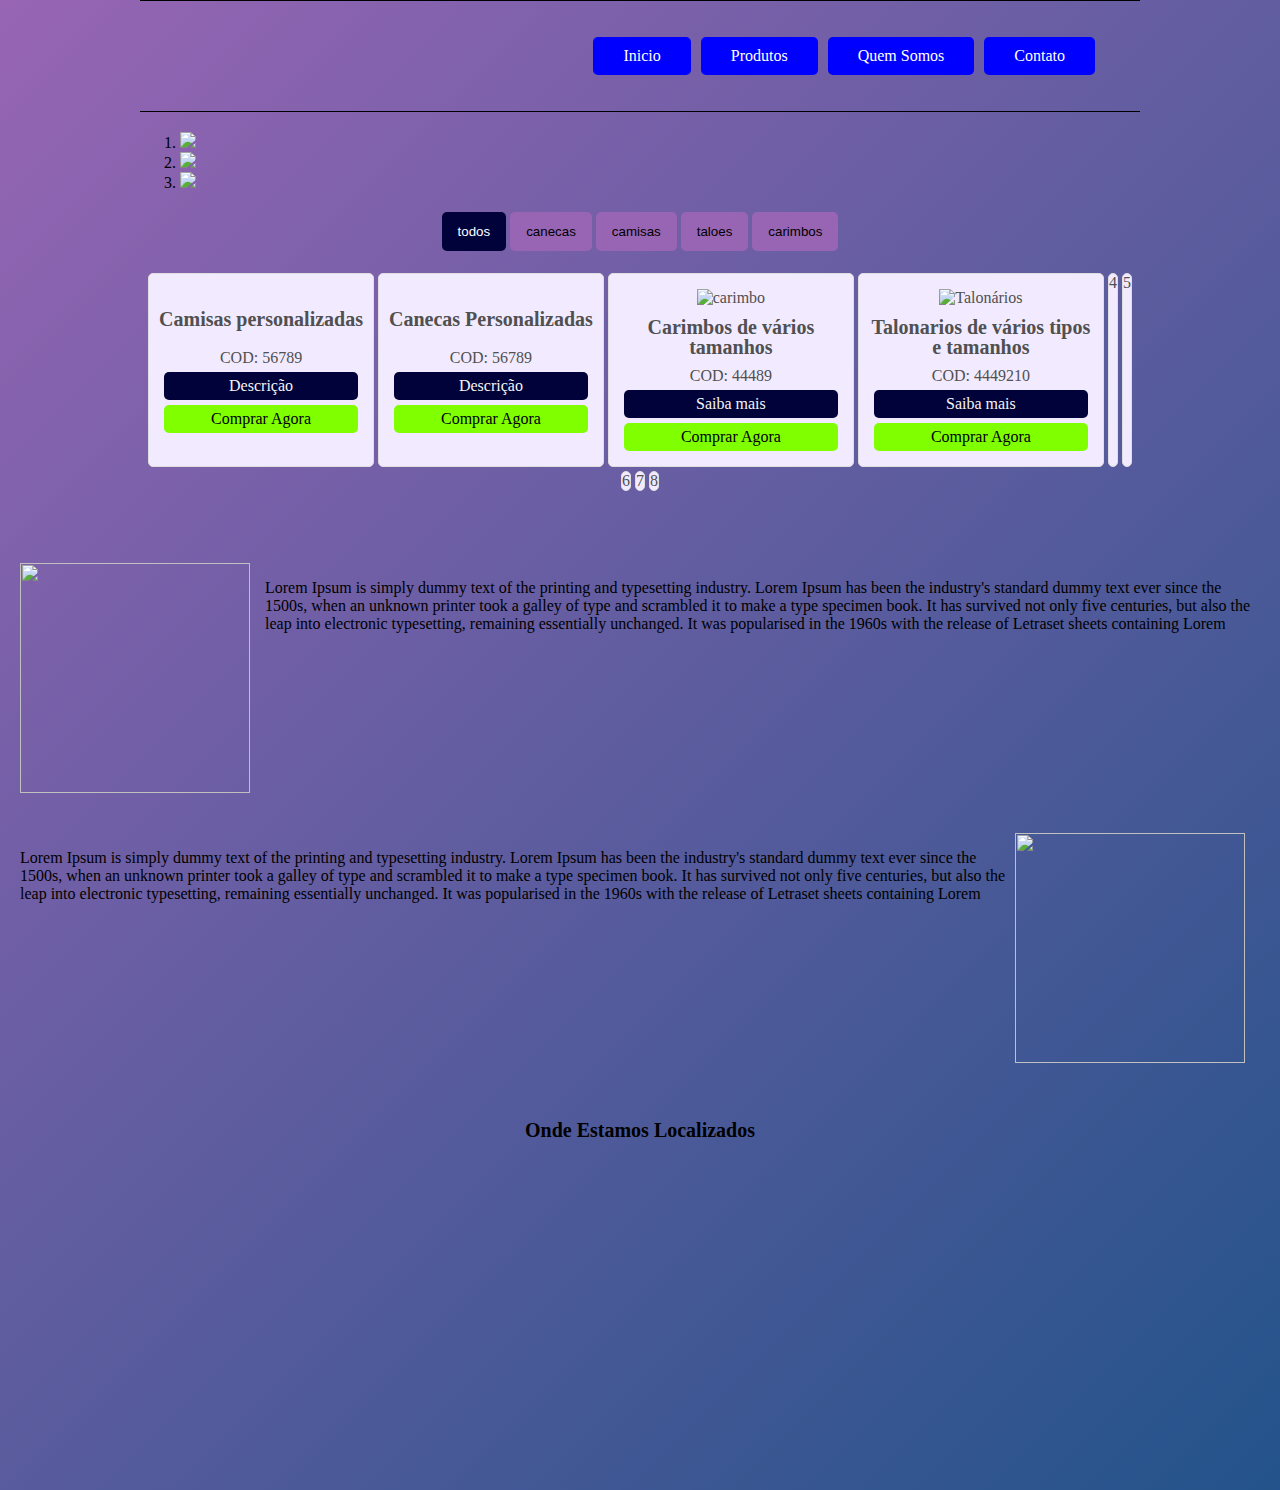
==== commit f8ecdabd: "24/10" ====
--- a/index.html
+++ b/index.html
@@ -14,8 +14,10 @@
   <header>
     <div class="container">
       <div class="areageraltopo">
-        <div class="arealogo">
-        logo
+        <div class="arealogo">        
+          <a href="">
+            <img src="../copygraf/images/copygraficalogo.png" alt="" srcset="">
+          </a>
         </div>
       <div id="menugeral" class="menugeral">        
         <ul class="menuitems">
@@ -228,7 +230,22 @@
     </aside> 
   </section>
   <section>
-    <div class="buttonproduct">-------------------------seção quem somos ----------------------------------</div>
+    <div class="areaarticle">
+      <div class="areaimgarticle">
+        <img src="../copygraf/images/imagemblack.png" alt="" srcset=""> 
+      </div>
+      <div class="areadescarticle">
+        <p>Lorem Ipsum is simply dummy text of the printing and typesetting industry. Lorem Ipsum has been the industry's standard dummy text ever since the 1500s, when an unknown printer took a galley of type and scrambled it to make a type specimen book. It has survived not only five centuries, but also the leap into electronic typesetting, remaining essentially unchanged. It was popularised in the 1960s with the release of Letraset sheets containing Lorem</p>
+      </div>      
+    </div>
+    <div class="areaarticle">
+      <div class="areadescarticle">
+        <p>Lorem Ipsum is simply dummy text of the printing and typesetting industry. Lorem Ipsum has been the industry's standard dummy text ever since the 1500s, when an unknown printer took a galley of type and scrambled it to make a type specimen book. It has survived not only five centuries, but also the leap into electronic typesetting, remaining essentially unchanged. It was popularised in the 1960s with the release of Letraset sheets containing Lorem</p>
+      </div> 
+      <div class="areaimgarticle">
+        <img src="../copygraf/images/imagemblack.png" alt="" srcset=""> 
+      </div>           
+    </div>
   </section>
   <section class="areageralmaps">
     <div class="locatetitle"><h2>Onde Estamos Localizados</h2></div>
--- a/style.css
+++ b/style.css
@@ -2,6 +2,7 @@
     padding: 0;
     margin: 0;
     box-sizing: border-box;
+    background: linear-gradient(135deg, #9765b4 0%,#23538a 100%); /* W3C, IE10+, FF16+, Chrome26+, Opera12+, Safari7+ */
 }
 h2 {
   line-height: 20px;
@@ -15,8 +16,8 @@
     max-width: 1000px;
 }
 .areageraltopo {
-    height: 80px;
-    padding: 5px 20px;
+    height: 100px;
+    padding: 5px 40px;
     display: flex;
     justify-content: space-between;
     align-items: center;
@@ -24,9 +25,10 @@
     border-top: 1px black solid;
 }
 .arealogo {
-    background-color: royalblue;
     width: 200px;
-    height: 60px;
+}
+.arealogo img {
+  width: 200px;
 }
 .menuopen {
     display: flex;
@@ -36,7 +38,7 @@
   display: flex;
 }
 .menuitems li {
-    padding: 15px;
+    padding: 10px 30px;
     background-color: blue;
     margin: 5px;
     border-radius: 5px;
@@ -239,7 +241,24 @@
 
 /* ----------------------------------area da seção quem somos-----------------------------------*/
 
-
+.areaarticle {
+  display: flex;
+  padding: 20px;
+}
+.areaimgarticle {
+  width: 230px;
+  height: 230px;
+  margin-right: 15px;
+  
+}
+.areaimgarticle img {
+  width:230px ;
+  height: 230px;
+}
+.areadescarticle {
+  overflow: auto;
+  max-height: 230px;
+}
 
 /*----------------------------- area geral do mapa ---------------------------- */
 .areageralmaps {
--- a/stylemedia.css
+++ b/stylemedia.css
@@ -60,6 +60,10 @@
     padding: 10px;
     margin: 2px;
   }
+  .areaarticle {
+    flex-direction: column;
+    align-items: center;
+  }
   .areamap iframe {
     max-width: 300px;
   }
